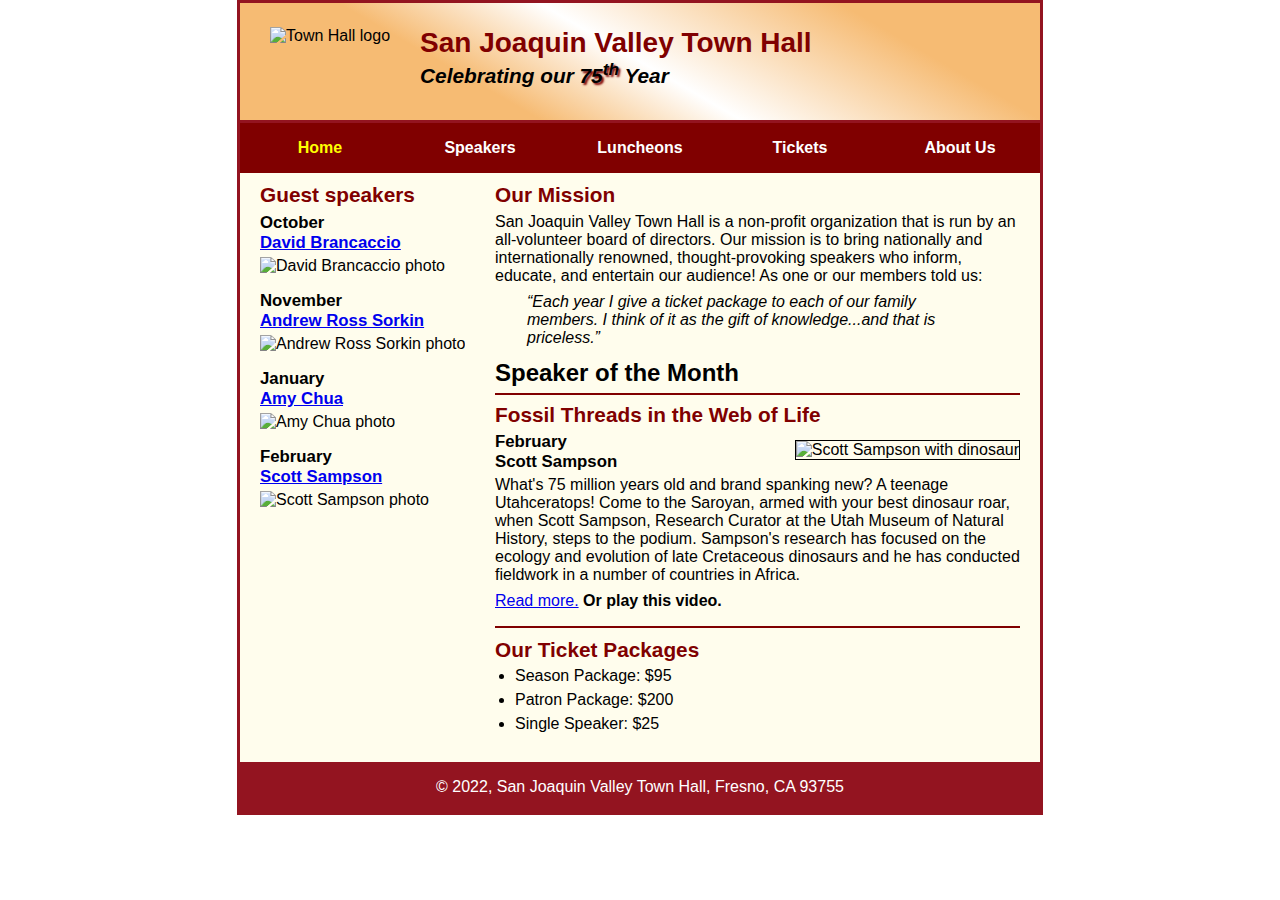
==== index.html @ 6a61d7c9 "Relative navigation + gave nav to c7_sampson.html" ====
<!DOCTYPE html>
<html lang="en">

<head>
	<meta charset="utf-8">
	<title>San Joaquin Valley Town Hall</title>
	<link rel="shortcut icon" href="images/favicon.ico">
	<link rel="stylesheet" href="styles/c7_main.css">
</head>

<body>
	<header>
		<img src="images/town_hall_logo.gif" alt="Town Hall logo" height="80">
		<h2>San Joaquin Valley Town Hall</h2>
		<h3>Celebrating our <span class="shadow">75<sup>th</sup></span> Year</h3>
	</header>
	<nav id="nav_menu">
		<ul>
			<li><a href="./index.html" class="current">Home</a></li>
			<li><a href="./speakers.html">Speakers</a></li>
			<li><a href="./luncheons.html">Luncheons</a></li>
			<li><a href="./tickets.html">Tickets</a></li>
			<li>
				<a href="./about-us.html">About Us</a>
				<ul>
					<li><a href="#">Our History</a></li>
					<li><a href="#">Board of Directors</a></li>
					<li><a href="#">Past Speakers</a></li>
					<li><a href="#">Contact Information</a></li>
				</ul>
			</li>
		</ul>
	</nav>
	<main>
		<section>
			<h2>Our Mission</h2>
			<p>San Joaquin Valley Town Hall is a non-profit organization that is run by an 
			   all-volunteer board of directors. Our mission is to bring nationally and 
			   internationally renowned, thought-provoking speakers who inform, educate, 
			   and entertain our audience! As one or our members told us:</p>
			<blockquote>&ldquo;Each year I give a ticket package to each of our family members. 
			I think of it as the gift of knowledge...and that is priceless.&rdquo;</blockquote>
			<h1>Speaker of the Month</h1>
			<article>
				<h2>Fossil Threads in the Web of Life</h2>
				<img src="images/sampson_dinosaur.jpg" alt="Scott Sampson with dinosaur">
				<h3>February<br>
				Scott Sampson</h3>
				<p>What's 75 million years old and brand spanking new? A teenage Utahceratops! 
				Come to the Saroyan, armed with your best dinosaur roar, when Scott Sampson, Research 
				Curator at the Utah Museum of Natural History, steps to the podium. Sampson's research 
				has focused on the ecology and evolution of late Cretaceous dinosaurs and he has conducted 
				fieldwork in a number of countries in Africa.</p>
				<p><a href="media/sampson.mp4">Read more.</a>&nbsp;<b>Or play this video.</b></p>
			</article>
			
			<h2>Our Ticket Packages</h2>
			<ul>
				<li>Season Package: $95</li>
				<li>Patron Package: $200</li>
				<li>Single Speaker: $25</li>
			</ul>
		</section>
		
		<aside>
			<h2>Guest speakers</h2>
			<h3>October<br><a href="speakers/brancaccio.html">David Brancaccio</a></h3>
			<img src="images/brancaccio75.jpg" alt="David Brancaccio photo">
			<h3>November<br><a href="speakers/sorkin.html">Andrew Ross Sorkin</a></h3>
			<img src="images/sorkin75.jpg" alt="Andrew Ross Sorkin photo">
			<h3>January<br><a href="speakers/chua.html">Amy Chua</a></h3>
			<img src="images/chua75.jpg" alt="Amy Chua photo">
			<h3>February<br><a href="speakers/c7_sampson.html">Scott Sampson</a></h3>
			<img src="images/sampson75.jpg" alt="Scott Sampson photo">
		</aside>
	</main>
	<footer>
		<p>&copy; 2022, San Joaquin Valley Town Hall, Fresno, CA 93755</p>
	</footer>
</body>
</html>
---- styles/c7_main.css ----
/* the styles for the elements */
* {
	margin: 0;
	padding: 0;
}

html {
	background-color: white;
}

body {
	font-family: Arial, Helvetica, sans-serif;
	font-size: 100%;
	width: 800px;
	margin: 0 auto;
	border: 3px solid #931420;
	background-color: #fffded;
}

a:focus,
a:hover {
	font-style: italic;
}

/* the styles for the header */
header {
	padding: 1.5em 0 2em 0;
	border-bottom: 3px solid #931420;
	background-image: -moz-linear-gradient(30deg, #f6bb73 0%, #f6bb73 30%, white 50%, #f6bb73 80%, #f6bb73 100%);
	background-image: -webkit-linear-gradient(30deg, #f6bb73 0%, #f6bb73 30%, white 50%, #f6bb73 80%, #f6bb73 100%);
	background-image: -o-linear-gradient(30deg, #f6bb73 0%, #f6bb73 30%, white 50%, #f6bb73 80%, #f6bb73 100%);
	background-image: linear-gradient(30deg, #f6bb73 0%, #f6bb73 30%, white 50%, #f6bb73 80%, #f6bb73 100%);
}

header h2 {
	font-size: 175%;
	color: #800000;
}

header h3 {
	font-size: 130%;
	font-style: italic;
}

header img {
	float: left;
	padding: 0 30px;
}

.shadow {
	text-shadow: 2px 2px 2px #800000;
}

/* Header */

nav {
	position: relative;
}

nav::after {
	content: "";
	clear: both;
	display: block;
}

nav ul {
	list-style-type: none;
	margin: 0;
	padding: 0;
}

nav li {
	float: left;

}

nav li:hover ul {
	display: block;
}

nav li ul {
	display: none;
	position: absolute;
	top: 100%;
}

nav li ul li {
	float: unset;
}

nav li a {
	display: block;
	width: calc(800px / 5);
	text-align: center;
	padding: 1em 0;
	text-decoration: none;
	background-color: #800000;
	color: white;
	font-weight: bold;
}

nav .current {
	color: yellow;
}

/* the styles for the section */
section {
	width: 525px;
	float: right;
	padding: 0 20px 20px 20px;
}

section h1 {
	font-size: 150%;
	padding: .5em 0 .25em 0;
	margin: 0;
}

section h2 {
	color: #800000;
	font-size: 130%;
	padding: .5em 0 .25em 0;
}

section p {
	padding-bottom: .5em;
}

section blockquote {
	padding: 0 2em;
	font-style: italic;
}

section ul {
	padding: 0 0 .25em 1.25em;
}

section li {
	padding-bottom: .35em;
}

/* the styles for the article */
article {
	padding: .5em 0;
	border-top: 2px solid #800000;
	border-bottom: 2px solid #800000;
}

article h2 {
	padding-top: 0;
}

article h3 {
	font-size: 105%;
	padding-bottom: .25em;
}

article img {
	float: right;
	margin: .5em 0 1em 1em;
	border: 1px solid black;
}

/* the styles for the aside */
aside {
	width: 215px;
	float: right;
	padding: 0 0 20px 20px;
}

aside h2 {
	color: #800000;
	font-size: 130%;
	padding: .5em 0 .25em 0;
}

aside h3 {
	font-size: 105%;
	padding-bottom: .25em;
}

aside img {
	padding-bottom: 1em;
}

/* the styles for the footer */
footer {
	background-color: #931420;
	clear: both;

}

footer p {
	text-align: center;
	color: white;
	padding: 1em 0;
}
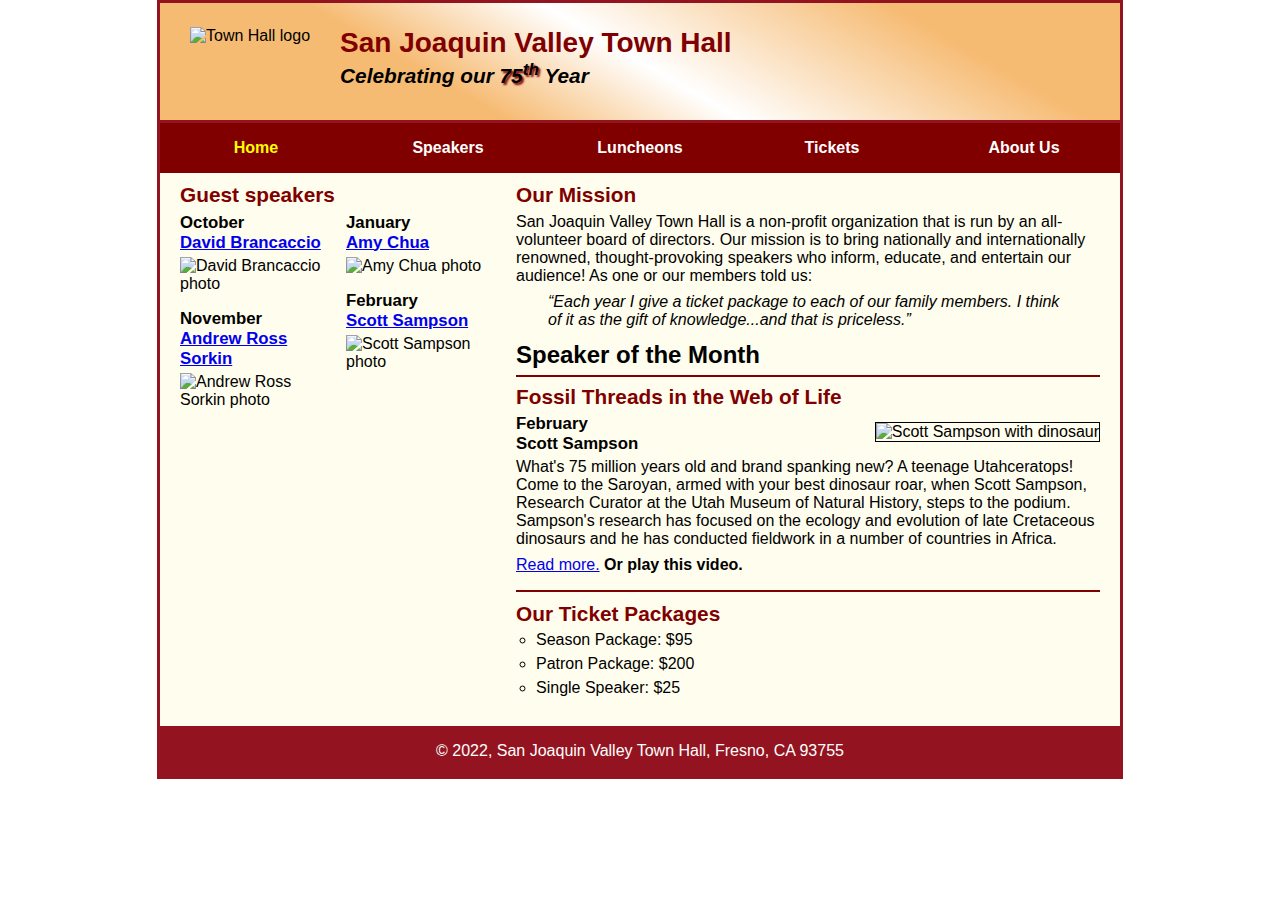
==== commit d68cc0dd: "wat" ====
--- a/index.html
+++ b/index.html
@@ -5,7 +5,11 @@
 	<meta charset="utf-8">
 	<title>San Joaquin Valley Town Hall</title>
 	<link rel="shortcut icon" href="images/favicon.ico">
-	<link rel="stylesheet" href="styles/c7_main.css">
+	<link rel="stylesheet" href="styles/c8_main.css">
+	<meta name="viewport" content="width=device-width, initial-scale=1.0">
+	<script src="https://ajax.googleapis.com/ajax/libs/jquery/3.5.1/jquery.min.js"></script>
+	<link rel="stylesheet" href="styles/slicknav.css">
+	<script src="https://cdnjs.cloudflare.com/ajax/libs/SlickNav/1.0.10/jquery.slicknav.min.js"></script>
 </head>
 
 <body>
@@ -14,6 +18,9 @@
 		<h2>San Joaquin Valley Town Hall</h2>
 		<h3>Celebrating our <span class="shadow">75<sup>th</sup></span> Year</h3>
 	</header>
+	<nav id="mobile_menu">
+
+	</nav>
 	<nav id="nav_menu">
 		<ul>
 			<li><a href="./index.html" class="current">Home</a></li>
@@ -34,26 +41,26 @@
 	<main>
 		<section>
 			<h2>Our Mission</h2>
-			<p>San Joaquin Valley Town Hall is a non-profit organization that is run by an 
-			   all-volunteer board of directors. Our mission is to bring nationally and 
-			   internationally renowned, thought-provoking speakers who inform, educate, 
-			   and entertain our audience! As one or our members told us:</p>
-			<blockquote>&ldquo;Each year I give a ticket package to each of our family members. 
-			I think of it as the gift of knowledge...and that is priceless.&rdquo;</blockquote>
+			<p>San Joaquin Valley Town Hall is a non-profit organization that is run by an
+				all-volunteer board of directors. Our mission is to bring nationally and
+				internationally renowned, thought-provoking speakers who inform, educate,
+				and entertain our audience! As one or our members told us:</p>
+			<blockquote>&ldquo;Each year I give a ticket package to each of our family members.
+				I think of it as the gift of knowledge...and that is priceless.&rdquo;</blockquote>
 			<h1>Speaker of the Month</h1>
 			<article>
 				<h2>Fossil Threads in the Web of Life</h2>
 				<img src="images/sampson_dinosaur.jpg" alt="Scott Sampson with dinosaur">
 				<h3>February<br>
-				Scott Sampson</h3>
-				<p>What's 75 million years old and brand spanking new? A teenage Utahceratops! 
-				Come to the Saroyan, armed with your best dinosaur roar, when Scott Sampson, Research 
-				Curator at the Utah Museum of Natural History, steps to the podium. Sampson's research 
-				has focused on the ecology and evolution of late Cretaceous dinosaurs and he has conducted 
-				fieldwork in a number of countries in Africa.</p>
+					Scott Sampson</h3>
+				<p>What's 75 million years old and brand spanking new? A teenage Utahceratops!
+					Come to the Saroyan, armed with your best dinosaur roar, when Scott Sampson, Research
+					Curator at the Utah Museum of Natural History, steps to the podium. Sampson's research
+					has focused on the ecology and evolution of late Cretaceous dinosaurs and he has conducted
+					fieldwork in a number of countries in Africa.</p>
 				<p><a href="media/sampson.mp4">Read more.</a>&nbsp;<b>Or play this video.</b></p>
 			</article>
-			
+
 			<h2>Our Ticket Packages</h2>
 			<ul>
 				<li>Season Package: $95</li>
@@ -61,21 +68,31 @@
 				<li>Single Speaker: $25</li>
 			</ul>
 		</section>
-		
+
 		<aside>
 			<h2>Guest speakers</h2>
-			<h3>October<br><a href="speakers/brancaccio.html">David Brancaccio</a></h3>
-			<img src="images/brancaccio75.jpg" alt="David Brancaccio photo">
-			<h3>November<br><a href="speakers/sorkin.html">Andrew Ross Sorkin</a></h3>
-			<img src="images/sorkin75.jpg" alt="Andrew Ross Sorkin photo">
-			<h3>January<br><a href="speakers/chua.html">Amy Chua</a></h3>
-			<img src="images/chua75.jpg" alt="Amy Chua photo">
-			<h3>February<br><a href="speakers/c7_sampson.html">Scott Sampson</a></h3>
-			<img src="images/sampson75.jpg" alt="Scott Sampson photo">
+			<div>
+				<h3>October<br><a href="speakers/brancaccio.html">David Brancaccio</a></h3>
+				<img src="images/brancaccio75.jpg" alt="David Brancaccio photo">
+				<h3>November<br><a href="speakers/sorkin.html">Andrew Ross Sorkin</a></h3>
+				<img src="images/sorkin75.jpg" alt="Andrew Ross Sorkin photo">
+				<h3>January<br><a href="speakers/chua.html">Amy Chua</a></h3>
+				<img src="images/chua75.jpg" alt="Amy Chua photo">
+				<h3>February<br><a href="speakers/c7_sampson.html">Scott Sampson</a></h3>
+				<img src="images/sampson75.jpg" alt="Scott Sampson photo">
+			</div>
 		</aside>
 	</main>
 	<footer>
 		<p>&copy; 2022, San Joaquin Valley Town Hall, Fresno, CA 93755</p>
 	</footer>
+	<script>
+		$(document).ready(function () {
+			$('#nav_menu > ul').slicknav({
+				prependTo: '#mobile_menu'
+			});
+		});
+	</script>
 </body>
-</html>
+
+</html>--- a/styles/c8_main.css
+++ b/styles/c8_main.css
@@ -0,0 +1,237 @@
+/* the styles for the elements */
+* {
+	margin: 0;
+	padding: 0;
+}
+html {
+	background-color: white;
+}
+body {
+	font-family: Arial, Helvetica, sans-serif;
+    font-size: 100%;
+    width: 98%;
+	max-width: 960px;
+    margin: 0 auto;
+    border: 3px solid #931420;
+    background-color: #fffded;
+}
+a:focus, a:hover {
+	font-style: italic;
+}
+/* the styles for the header */
+header {
+	padding: 1.5em 0 2em 0;
+	border-bottom: 3px solid #931420;
+		background-image: -moz-linear-gradient(
+	    30deg, #f6bb73 0%, #f6bb73 30%, white 50%, #f6bb73 80%, #f6bb73 100%);
+	background-image: -webkit-linear-gradient(
+	    30deg, #f6bb73 0%, #f6bb73 30%, white 50%, #f6bb73 80%, #f6bb73 100%);
+	background-image: -o-linear-gradient(
+	    30deg, #f6bb73 0%, #f6bb73 30%, white 50%, #f6bb73 80%, #f6bb73 100%);
+	background-image: linear-gradient(
+	    30deg, #f6bb73 0%, #f6bb73 30%, white 50%, #f6bb73 80%, #f6bb73 100%);
+}
+header h2 {
+	font-size: 175%;
+	color: #800000;
+}
+header h3 {
+	font-size: 130%;
+	font-style: italic;
+}
+header img {
+	float: left;
+	padding: 0 30px;
+}
+.shadow {
+	text-shadow: 2px 2px 2px #800000;
+}
+/* the styles for the navigation menu */
+#nav_menu ul {
+	list-style-type: none;
+	margin: 0;
+	padding: 0;
+	position: relative;
+	width: 100%;
+}
+#nav_menu ul li {
+	float: left;
+	width: calc(100% / 5);
+}
+
+#nav_menu ul li a {
+    display: block;
+    text-align: center;
+    padding: 1em 0;
+    text-decoration: none;
+    background-color: #800000;
+    color: white;
+    font-weight: bold;
+}
+#nav_menu a.current {
+	color: yellow;
+}
+#nav_menu ul ul {
+    display: none;
+    position: absolute;
+    top: 100%;
+}
+#nav_menu ul ul li {
+	float: none;
+}
+#nav_menu ul li:hover > ul {
+	display: block;
+}
+#nav_menu > ul::after {
+    content: "";
+    clear: both;
+    display: block;
+}
+
+/* the styles for the section */
+section {
+	width: calc(65% - 40px);
+	float: right;
+	padding: 0 20px 20px 20px;
+}
+section h1 {
+	font-size: 150%;
+	padding: .5em 0 .25em 0;
+	margin: 0;
+}
+section h2 {
+	color: #800000;
+	font-size: 130%;
+	padding: .5em 0 .25em 0;
+}
+section p {
+	padding-bottom: .5em;
+}
+section blockquote {
+	padding: 0 2em;
+	font-style: italic;
+}
+section ul {
+	padding: 0 0 .25em 1.25em;
+	list-style-type: circle;
+}
+section li {
+	padding-bottom: .35em;
+}
+
+/* the styles for the article */
+article {
+	padding: .5em 0;
+	border-top: 2px solid #800000;
+	border-bottom: 2px solid #800000;
+}
+article h2 {
+	padding-top: 0;
+}
+article h3 {
+	font-size: 105%;
+	padding-bottom: .25em;
+}
+article img {
+	float: right;
+	margin: .5em 0 1em 1em;
+	border: 1px solid black;
+	max-width: 40%;
+	min-width: 150px;
+}
+
+/* the styles for the aside */
+aside {
+	width: calc(35% - 20px);
+	float: right;
+	padding: 0 0 20px 20px;
+}
+aside h2 {
+	color: #800000;
+	font-size: 130%;
+	padding: .5em 0 .25em 0;
+}
+
+aside h3 {
+	font-size: 105%;
+	padding-bottom: .25em;
+}
+
+aside img {
+	padding-bottom: 1em;
+}
+
+aside div {
+	column-count: 2;
+}
+
+/* the styles for the footer */
+footer {
+	background-color: #931420;
+	clear: both;
+
+}
+footer p {
+	text-align: center;
+	color: white;
+	padding: 1em 0;
+}
+
+#mobile_menu {
+	display: none;
+}
+
+@media (max-width: 300px) {
+	aside  a {
+		font-size: 85%;
+	}
+
+	section h1 {
+		font-size: 125%;
+	}
+
+	section h2, aside h2 {
+		font-size: 125%;
+	}
+
+	#nav_menu {
+		display: none;
+	}
+
+	#mobile_menu {
+		display: block;
+	}
+
+	#mobile_menu .slicknav_menu {
+		background-color: #800000;
+	}
+  }
+
+@media (max-width: 200px) {
+	header img {
+		float: none;
+	}
+
+	header {
+		float: center;
+		text-align: center;
+	}
+
+	section {
+		float: unset;
+	}
+
+	aside {
+		float: unset;
+		padding: 0 20px 20px 20px;
+		width: calc(100% - 40px);
+	}
+
+	article img {
+		max-width: 30%;
+	}
+	
+	body {
+		font-size: 90%;
+	}
+  }